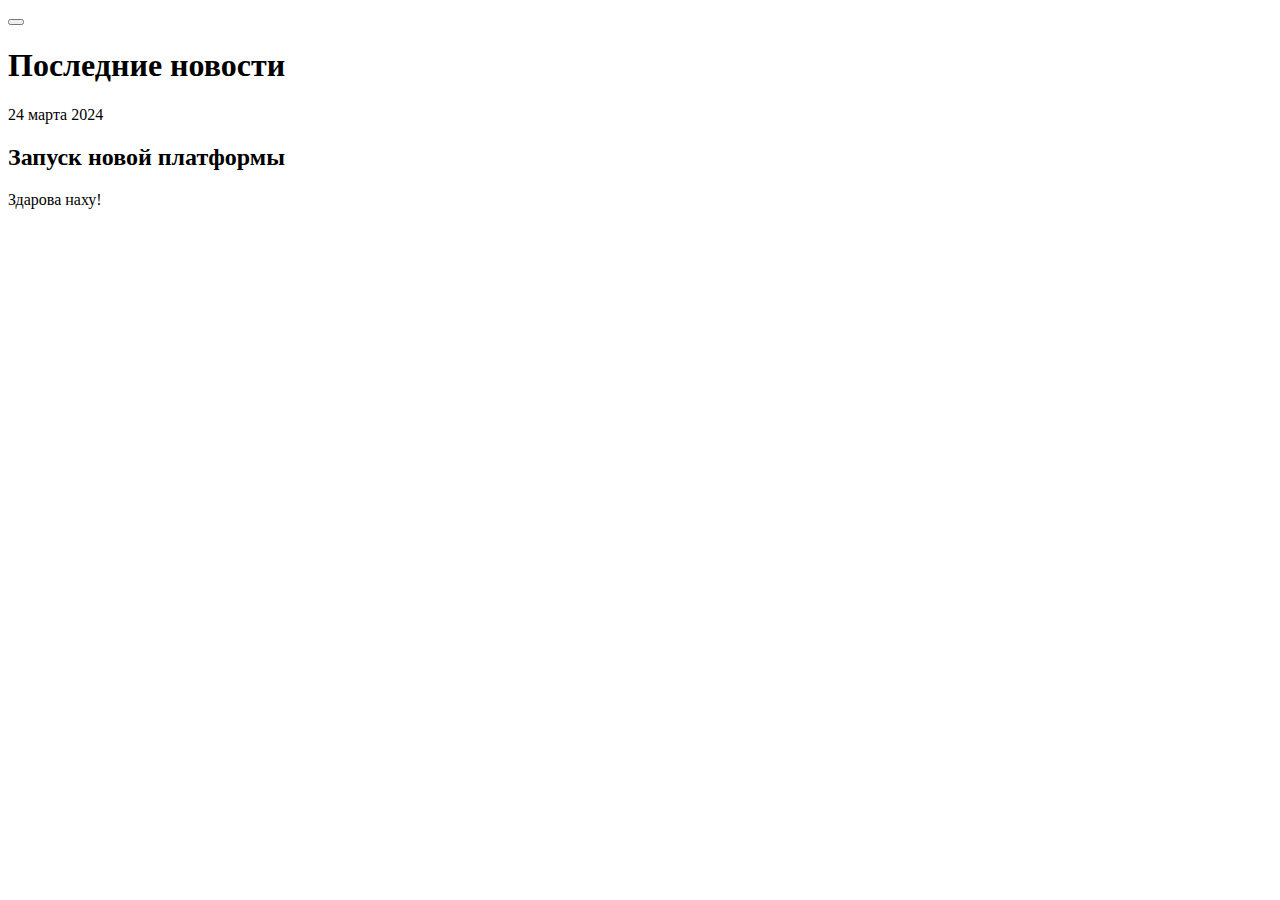
==== app/templates/index.html @ db19545e "Frontend added, changed paths of API" ====
<!DOCTYPE html>
<html lang="en">
<head>
    <meta charset="UTF-8">
    <meta name="viewport" content="width=device-width, initial-scale=1.0">
    <title>News Feed</title>
    <link rel="stylesheet" href="/static/styles/index.css">
</head>
<body>
    <button id="authBtn" class="auth-btn"></button>

    <div class="container">
        <h1>Последние новости</h1>
        
        <div class="news-feed">
            <!-- Пример новостной ленты -->
            <article class="news-item" style="animation-delay: 0.1s">
                <div class="news-date">24 марта 2024</div>
                <h2 class="news-title">Запуск новой платформы</h2>
                <p class="news-content">Здарова наху!</p>
            </article>
        </div>
    </div>
    <script>
        document.addEventListener('DOMContentLoaded', async () => {
        const authBtn = document.getElementById('authBtn');
        const response = await fetch('/api/v1/auth/me', {
            method: 'GET',
            headers: {
                'Content-Type': 'application/json'
            }
        });
        const res = await response.json()
        // console.log(res)
        // Обновление кнопки
        if (res.user_data) {
            authBtn.textContent = 'Профиль';
            authBtn.onclick = () => window.location.href = `/pages/${res.user_data}/profile`;
        } else {
            authBtn.textContent = 'Войти / Регистрация';
            authBtn.onclick = () => window.location.href = '/pages/auth/login';
        }
    });
    </script>
</body>
</html>
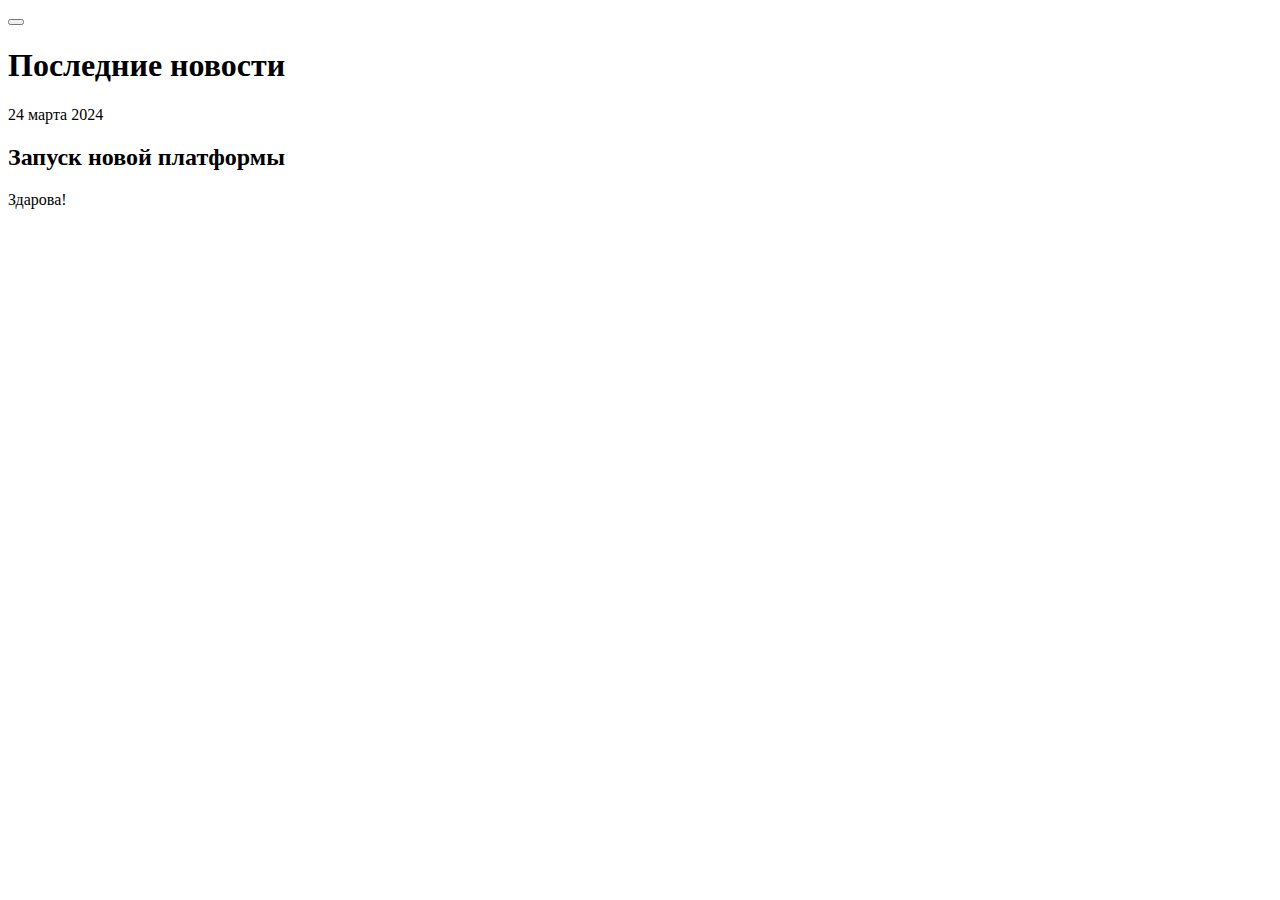
==== commit ba90ac6e: "Sreenshots of interface added" ====
--- a/app/templates/index.html
+++ b/app/templates/index.html
@@ -17,7 +17,7 @@
             <article class="news-item" style="animation-delay: 0.1s">
                 <div class="news-date">24 марта 2024</div>
                 <h2 class="news-title">Запуск новой платформы</h2>
-                <p class="news-content">Здарова наху!</p>
+                <p class="news-content">Здарова!</p>
             </article>
         </div>
     </div>
